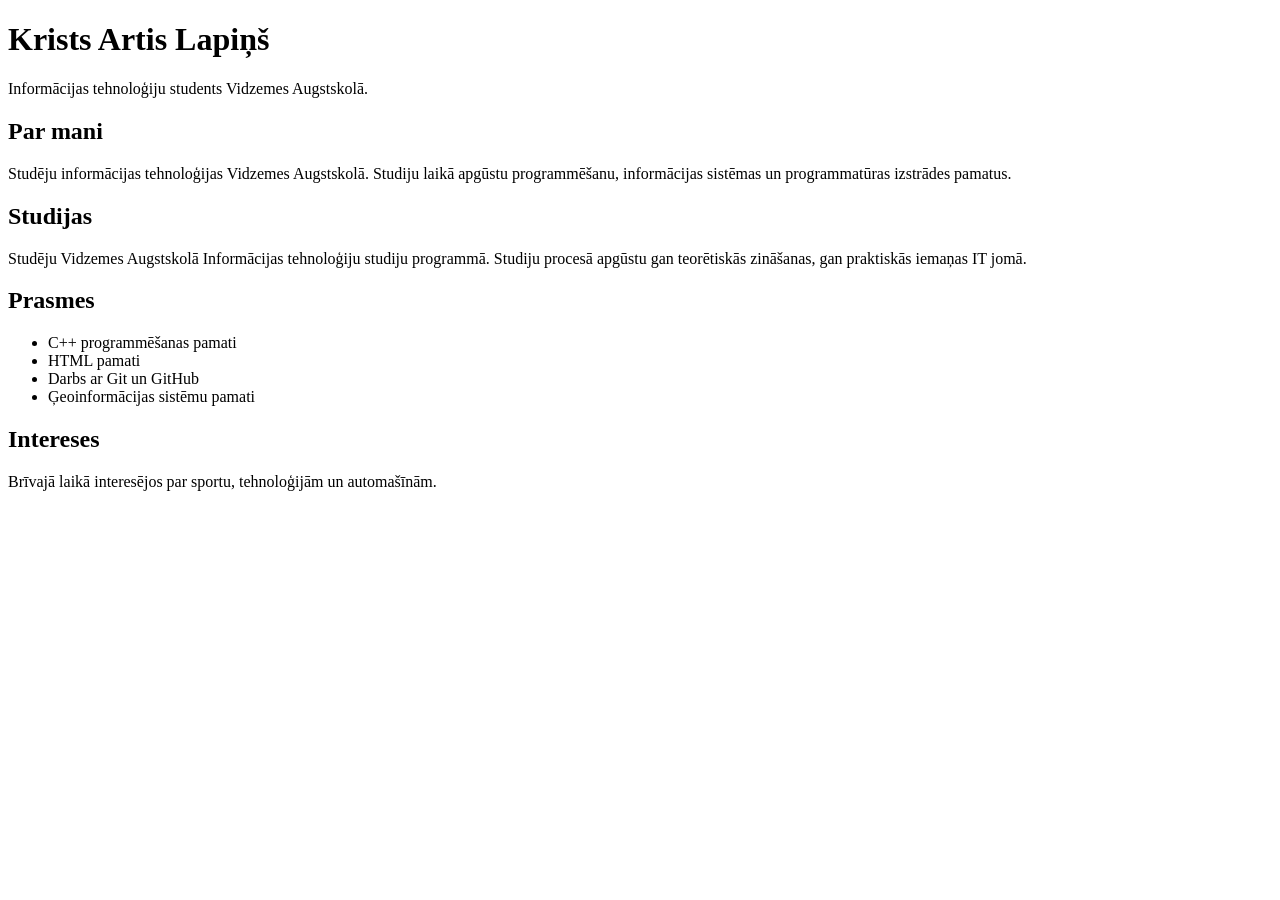
==== index.html @ 4fcea246 "Add interests section" ====
<!DOCTYPE html>
<html>
<head>
    <title>Mana mājaslapa</title>
</head>
<body>
    <h1>Krists Artis Lapiņš</h1>
    <p>Informācijas tehnoloģiju students Vidzemes Augstskolā.</p>
    <h2>Par mani</h2>
<p>
    Studēju informācijas tehnoloģijas Vidzemes Augstskolā.
    Studiju laikā apgūstu programmēšanu, informācijas sistēmas
    un programmatūras izstrādes pamatus.
</p>
    <h2>Studijas</h2>
<p>
    Studēju Vidzemes Augstskolā Informācijas tehnoloģiju studiju programmā.
    Studiju procesā apgūstu gan teorētiskās zināšanas, gan praktiskās iemaņas IT jomā.
</p>
    <h2>Prasmes</h2>
<ul>
    <li>C++ programmēšanas pamati</li>
    <li>HTML pamati</li>
    <li>Darbs ar Git un GitHub</li>
    <li>Ģeoinformācijas sistēmu pamati</li>
</ul>
    <h2>Intereses</h2>
<p>
    Brīvajā laikā interesējos par sportu, tehnoloģijām un automašīnām.
</p>
</body>
</html>
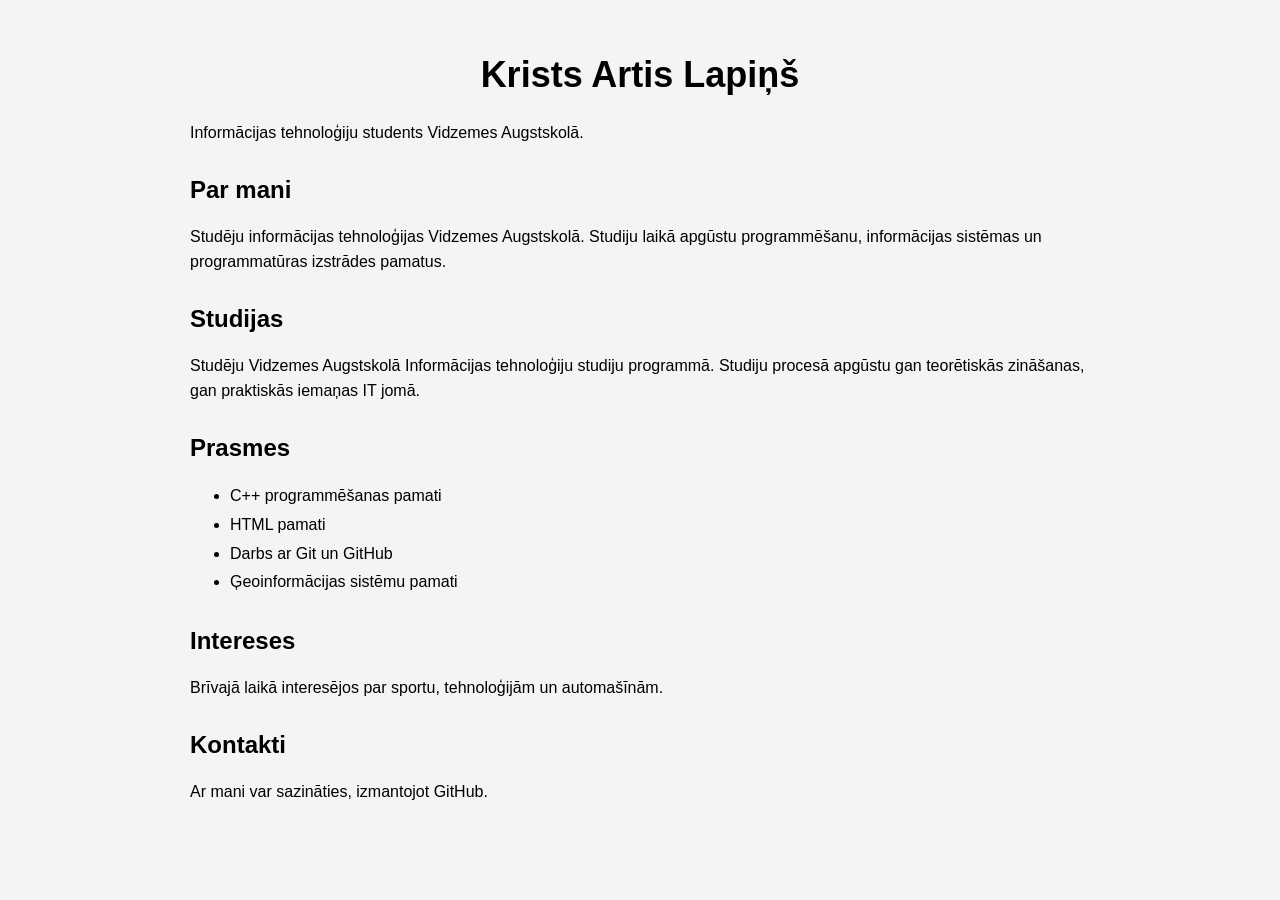
==== commit 9c6050bc: "Add contact section" ====
--- a/index.html
+++ b/index.html
@@ -2,6 +2,7 @@
 <html>
 <head>
     <title>Mana mājaslapa</title>
+    <link rel="stylesheet" href="style.css">
 </head>
 <body>
     <h1>Krists Artis Lapiņš</h1>
@@ -28,6 +29,10 @@
 <p>
     Brīvajā laikā interesējos par sportu, tehnoloģijām un automašīnām.
 </p>
+    <h2>Kontakti</h2>
+<p>
+    Ar mani var sazināties, izmantojot GitHub.
+</p>
 </body>
 </html>
 
--- a/style.css
+++ b/style.css
@@ -0,0 +1,27 @@
+body {
+    font-family: Arial, sans-serif;
+    background-color: #f4f4f4;
+    padding: 30px;
+    max-width: 900px;
+    margin: auto;
+    
+}
+
+h1 {
+    font-size: 36px;
+    text-align: center;
+}
+
+h2 {
+    font-size: 24px;
+    margin-top: 30px;
+}
+
+p {
+    font-size: 16px;
+    line-height: 1.6;
+}
+
+ul {
+    line-height: 1.8;
+}
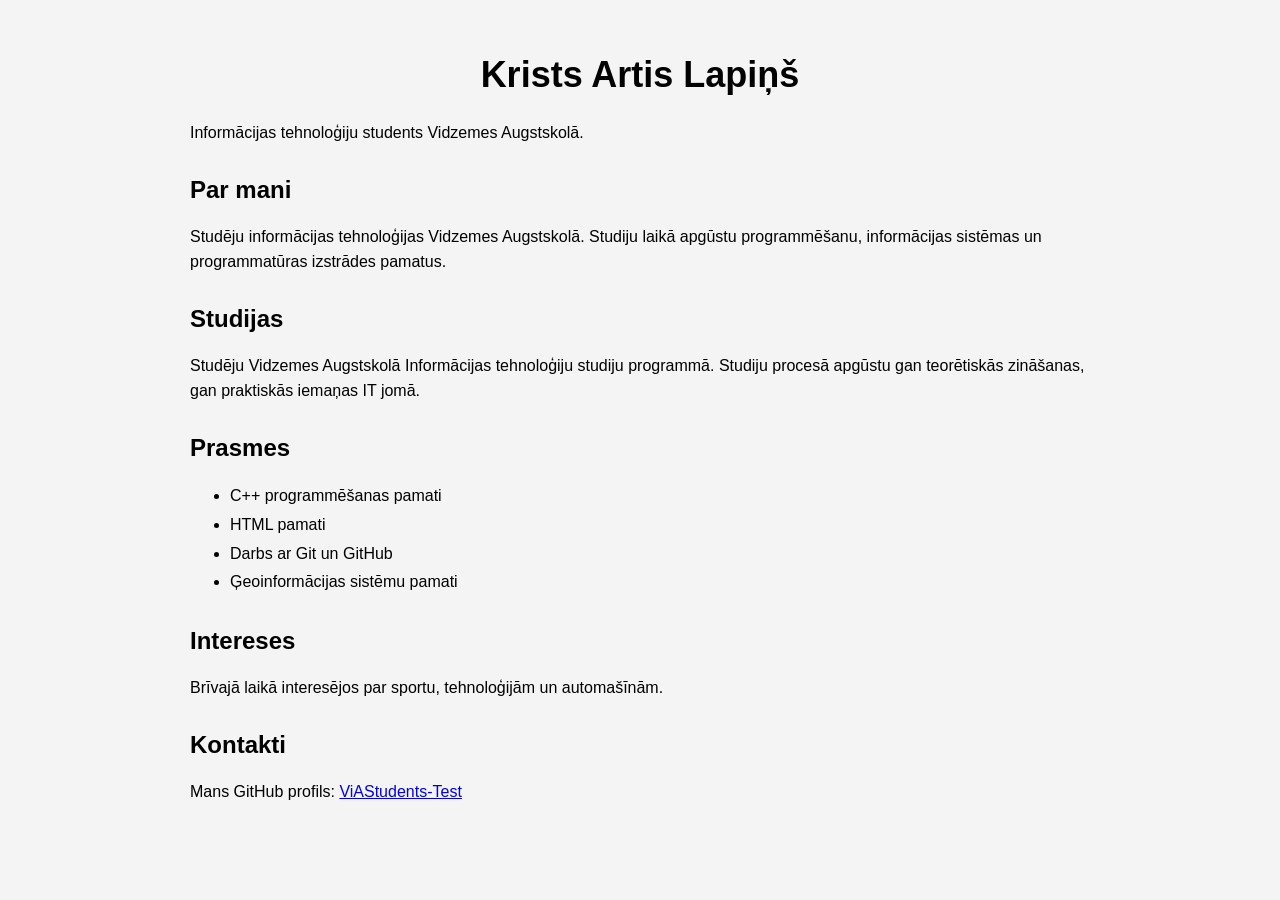
==== commit bcf41256: "Add GitHub profile link" ====
--- a/index.html
+++ b/index.html
@@ -31,7 +31,8 @@
 </p>
     <h2>Kontakti</h2>
 <p>
-    Ar mani var sazināties, izmantojot GitHub.
+    Mans GitHub profils:
+    <a href="https://github.com/ViAStudents-Test">ViAStudents-Test</a>
 </p>
 </body>
 </html>
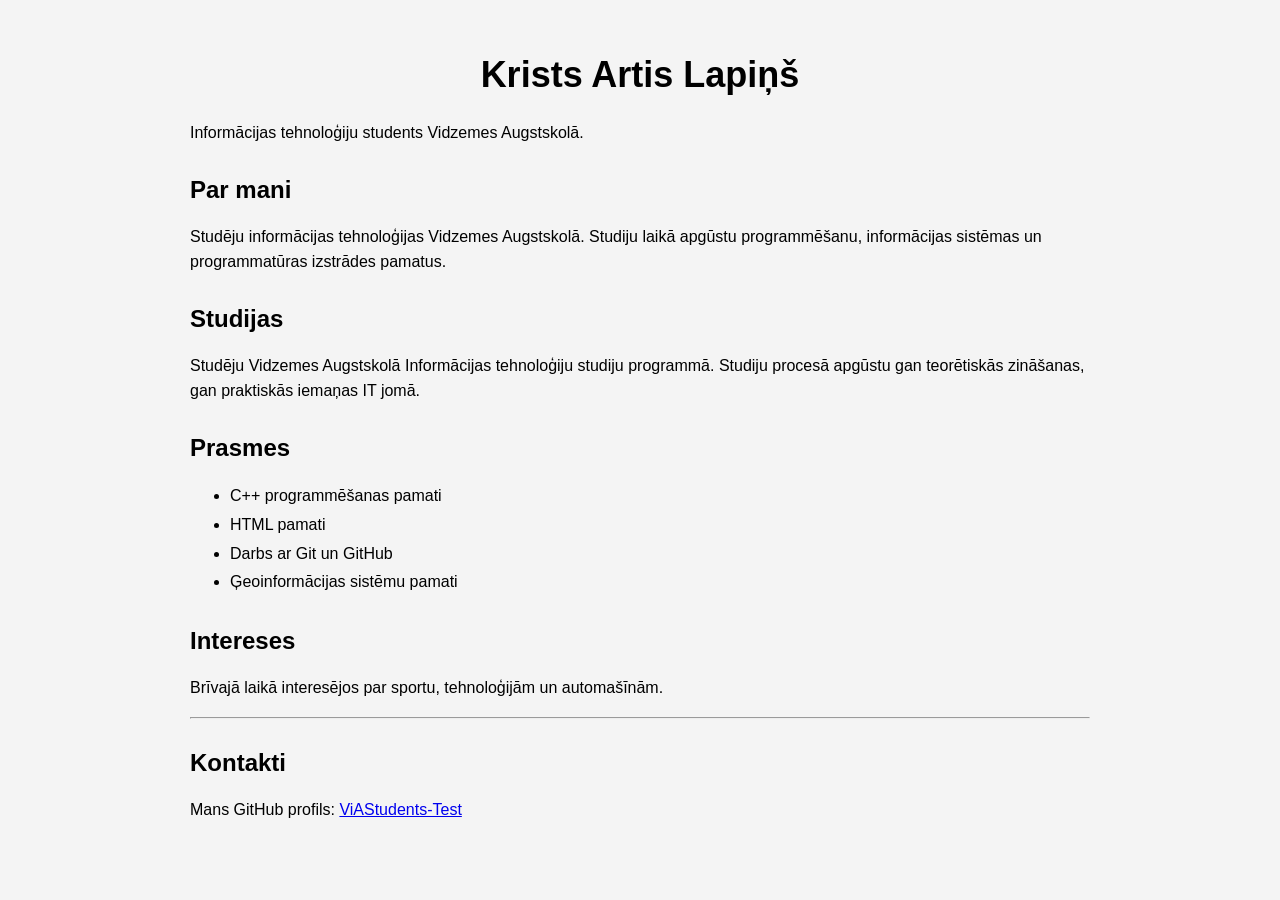
==== commit 1523defe: "Add section divider" ====
--- a/index.html
+++ b/index.html
@@ -29,6 +29,8 @@
 <p>
     Brīvajā laikā interesējos par sportu, tehnoloģijām un automašīnām.
 </p>
+
+<hr>
     <h2>Kontakti</h2>
 <p>
     Mans GitHub profils:
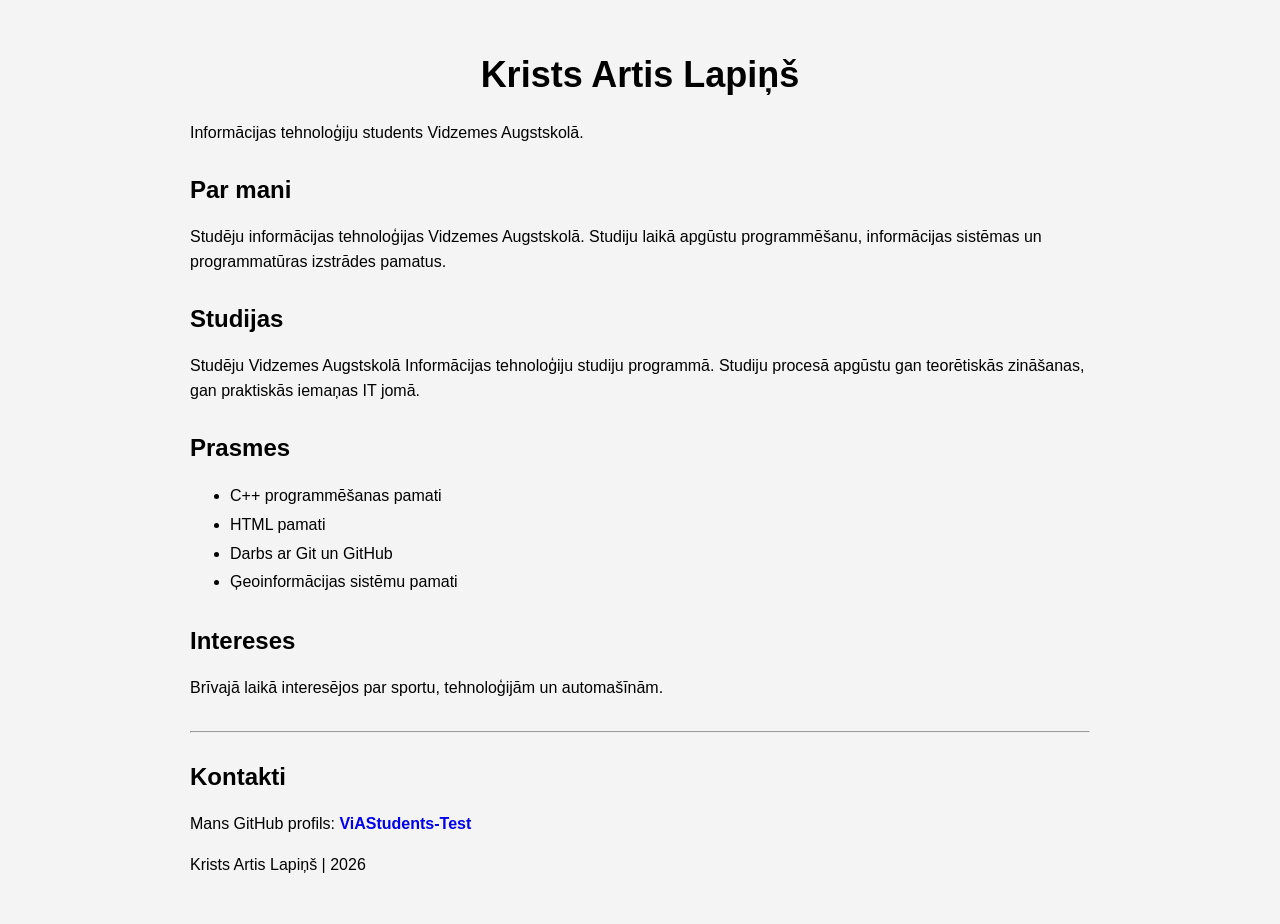
==== commit e7840fbc: "Add page footer" ====
--- a/index.html
+++ b/index.html
@@ -36,6 +36,10 @@
     Mans GitHub profils:
     <a href="https://github.com/ViAStudents-Test">ViAStudents-Test</a>
 </p>
+    <footer>
+    <p>Krists Artis Lapiņš | 2026</p>
+</footer>
+    
 </body>
 </html>
 
--- a/style.css
+++ b/style.css
@@ -25,3 +25,13 @@
 ul {
     line-height: 1.8;
 }
+
+a {
+    text-decoration: none;
+    font-weight: bold;
+}
+
+hr {
+    margin-top: 30px;
+    margin-bottom: 20px;
+}
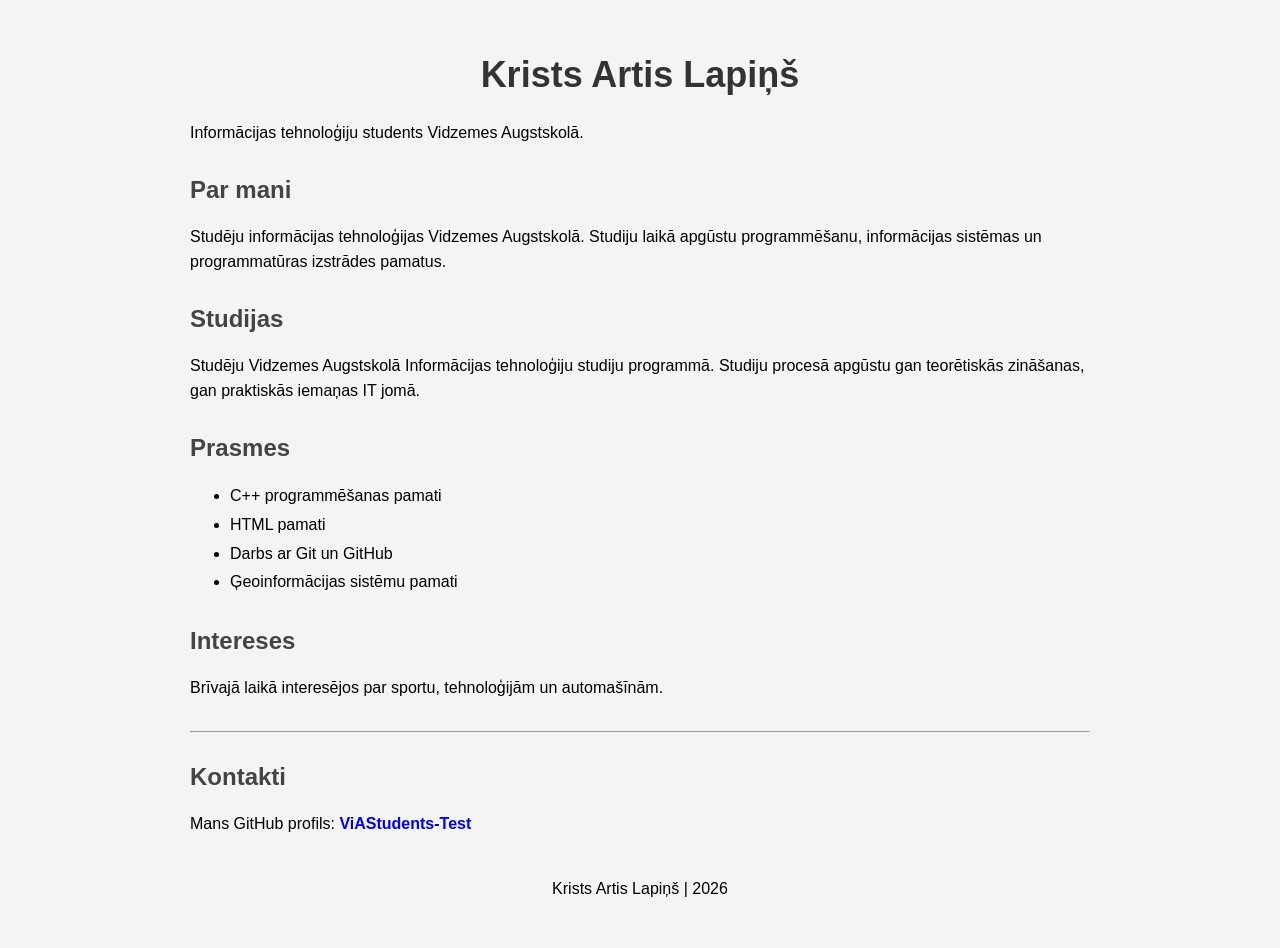
==== commit 77a6d534: "Add intro class" ====
--- a/index.html
+++ b/index.html
@@ -6,7 +6,7 @@
 </head>
 <body>
     <h1>Krists Artis Lapiņš</h1>
-    <p>Informācijas tehnoloģiju students Vidzemes Augstskolā.</p>
+    <p class="intro">Informācijas tehnoloģiju students Vidzemes Augstskolā.</p>
     <h2>Par mani</h2>
 <p>
     Studēju informācijas tehnoloģijas Vidzemes Augstskolā.
--- a/style.css
+++ b/style.css
@@ -10,11 +10,13 @@
 h1 {
     font-size: 36px;
     text-align: center;
+    color: #333333;
 }
 
 h2 {
     font-size: 24px;
     margin-top: 30px;
+    color: #444444;
 }
 
 p {
@@ -35,3 +37,9 @@
     margin-top: 30px;
     margin-bottom: 20px;
 }
+
+footer {
+    text-align: center;
+    margin-top: 40px;
+    font-size: 14px;
+}
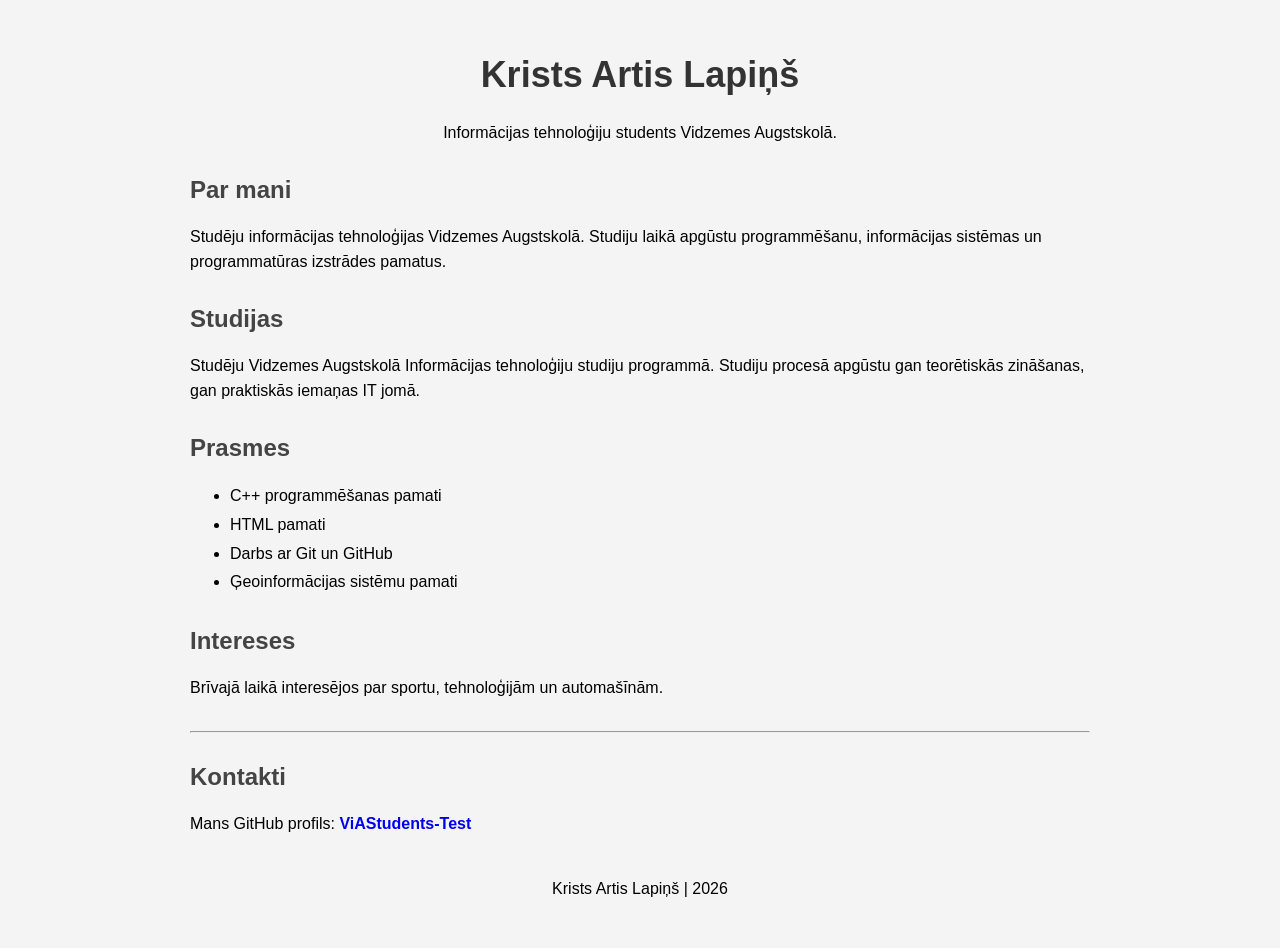
==== commit d65e3c34: "Set page language" ====
--- a/index.html
+++ b/index.html
@@ -1,5 +1,5 @@
 <!DOCTYPE html>
-<html>
+<html lang="lv">
 <head>
     <title>Mana mājaslapa</title>
     <link rel="stylesheet" href="style.css">
--- a/style.css
+++ b/style.css
@@ -43,3 +43,7 @@
     margin-top: 40px;
     font-size: 14px;
 }
+
+.intro {
+    text-align: center;
+}
